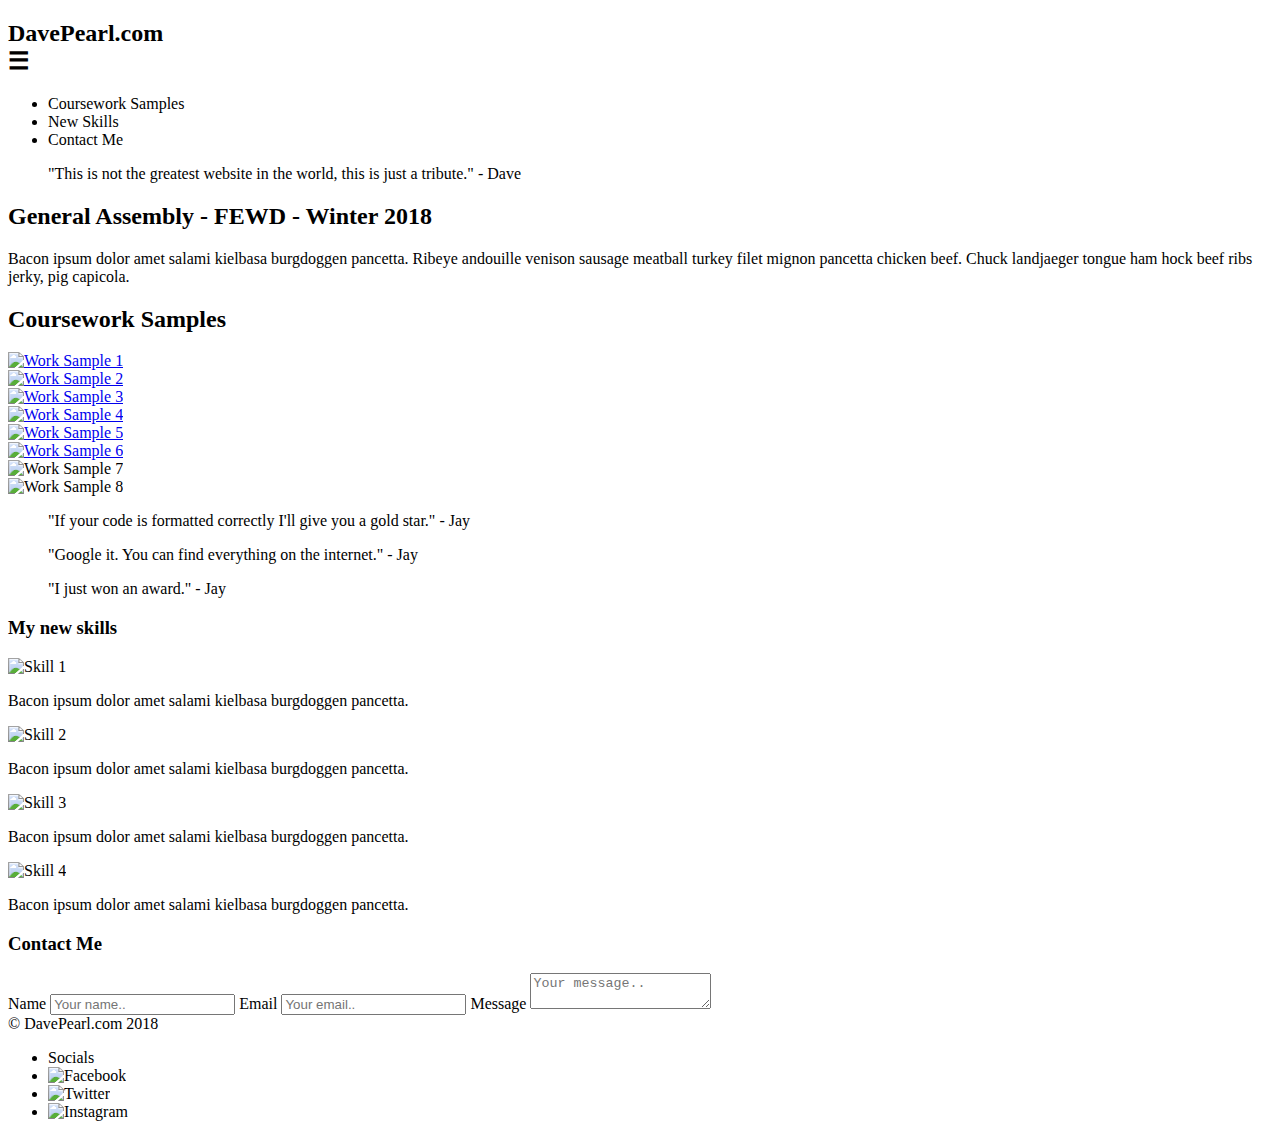
==== index.html @ fe5e0ecc "Slick Slider fixed" ====
<!doctype html>
	
<html>
	
	<head>

		<title>Greatest Website in the World - Tribute</title>
		
		<meta name="viewport" content="width=device-width, initial-scale=1, maximum-scale=1">

		<link rel="stylesheet" href="https://stackpath.bootstrapcdn.com/bootstrap/4.1.2/css/bootstrap.min.css" integrity="sha384-Smlep5jCw/wG7hdkwQ/Z5nLIefveQRIY9nfy6xoR1uRYBtpZgI6339F5dgvm/e9B" crossorigin="anonymous">

		<link rel="stylesheet" type="text/css" href="https://cdn.jsdelivr.net/npm/slick-carousel@1.8.1/slick/slick.css"/> <!-- Slick Slider CSS -->

		<script src="https://cdnjs.cloudflare.com/ajax/libs/detect_swipe/2.1.1/jquery.detect_swipe.min.js"></script> <!-- Touchscreen swipe detect library -->
		
		<!-- Featherlight Lightbox CSS -->
		<link href="https://cdn.rawgit.com/noelboss/featherlight/1.7.13/release/featherlight.min.css" type="text/css" rel="stylesheet" />
		<link href="https://cdn.rawgit.com/noelboss/featherlight/1.7.13/release/featherlight.gallery.min.css" type="text/css" rel="stylesheet" /> 
		
		<link href="https://fonts.googleapis.com/css?family=Rubik:400,700,900" rel="stylesheet">

		<link rel="stylesheet" href="css/styles.css">
	
	</head>

	<body>

		<header><!-- Header -->
			
			<div class="container">
				
				<h2>DavePearl.com
				<div id="hamburger">☰</div>
				</h2>

				<nav>
					
					<ul>
						<li id="link-cws">Coursework Samples</li>
						<li id="link-new-skills">New Skills</li>
						<li id="link-contact">Contact Me</li>
					</ul>

				</nav>

			</div>

		</header><!-- End of Header -->

		<section class="top-photo"> <!-- Top Photo -->

			<div class="container">
				


			</div>

		</section> <!-- End of Top Photo -->

		<section class="dave-quote"> <!-- Dave quote -->
			
			<div class="container">

				<div class="row">
    				
    				<div class="offset-sm-2 col-sm-8">
						<blockquote>
						"This is not the greatest website in the world, this is just a tribute."
						<span class="quote-att">- Dave</span>
						</blockquote>
					</div>
				</div>

			</div>

		</section> <!-- End of Dave quote -->

		<section class="coursework-samples"> <!-- Coursework Samples -->
			
			<div class="container">
				
				<h2>General Assembly - FEWD - Winter 2018</h2>
				<p>Bacon ipsum dolor amet salami kielbasa burgdoggen pancetta. Ribeye andouille venison sausage meatball turkey filet mignon pancetta chicken beef. Chuck landjaeger tongue ham hock beef ribs jerky, pig capicola.</p>
				<h2>Coursework Samples</h2>

				<div class="container-fluid">

					<div class="row">
	    				
	    				<div class="col-lg col-md-6 pad-zero">
	    					<!-- <img class="square-img border-after" src="http://placeimg.com/200/200/nature/1" alt="Work Sample 1"> -->
	    					<a class="gallery" href="coursework/worksample-1/index.html" data-featherlight="iframe">
	    						<img class="square-img border-after" src="images/coursework-sample-1.jpg" alt="Work Sample 1">
	    					</a>
						</div>
						<div class="col-lg col-md-6 pad-zero">
							<a class="gallery" href="coursework/worksample-2/index.html" data-featherlight="iframe">
								<img class="square-img border-after" src="images/coursework-sample-2.jpg" alt="Work Sample 2">
							</a>
						</div>
						<div class="col-lg col-md-6 pad-zero">
							<a class="gallery" href="coursework/worksample-3/index.html" data-featherlight="iframe">
								<img class="square-img border-after" src="images/coursework-sample-3.jpg" alt="Work Sample 3">
							</a>
						</div>
						<div class="col-lg col-md-6 pad-zero border-after">
							<a class="gallery" href="coursework/worksample-4/index.html" data-featherlight="iframe">
								<img class="square-img border-after" src="images/coursework-sample-4.jpg" alt="Work Sample 4">
							</a>
						</div>
						<!-- <div class="col-lg col-md-6 pad-zero">
							<img class="square-img" src="http://placeimg.com/200/200/nature/5" alt="Work Sample">
						</div> -->
					
					</div> <!-- End of Row -->

				</div> <!-- End of container-fluid -->

				<div class="container-fluid">

					<div class="row">
	    				
	    				<div class="col-lg col-md-6 pad-zero">
	    					<a class="gallery" href="coursework/worksample-5/index.html" data-featherlight="iframe">
								<img class="square-img border-after" src="images/coursework-sample-5.jpg" alt="Work Sample 5">
							</a>
						</div>
						<div class="col-lg col-md-6 pad-zero">
							<a class="gallery" href="coursework/worksample-6/index.html" data-featherlight="iframe">
								<img class="square-img border-after" src="images/coursework-sample-6.jpg" alt="Work Sample 6">
							</a>
						</div>
						<div class="col-lg col-md-6 pad-zero">
							<img class="square-img border-after" src="http://placeimg.com/200/200/nature/7" alt="Work Sample 7">
						</div>
						<div class="col-lg col-md-6 pad-zero">
							<img class="square-img" src="http://placeimg.com/200/200/nature/8" alt="Work Sample 8">
						</div>
						<!-- <div class="col-lg col-md-6 pad-zero">
							<img class="square-img" src="http://placeimg.com/200/200/nature/10" alt="Work Sample">
						</div> -->
					
					</div> <!-- End of Row -->
					
				</div> <!-- End of container-fluid -->

			</div> <!-- End of container -->




		</section> <!-- End of Coursework Samples -->

		<section class="jay-quote"> <!-- Jay quote -->
			
			<div class="container">

				<div class="row">
    				
    				<div class="offset-sm-2 col-sm-8">
						<div class="single-item">
							<div>
								<blockquote>
								"If your code is formatted correctly I'll give you a gold star."
								<span class="quote-att">- Jay</span>
								</blockquote>
							</div>

							<div>
							<blockquote>
								"Google it. You can find everything on the internet."
								<span class="quote-att">- Jay</span>
								</blockquote>
							</div>

							<div>
								<blockquote>
								"I just won an award."
								<span class="quote-att">- Jay</span>
								</blockquote>
							</div>
						</div>
					</div>
				</div>

			</div>

		</section> <!-- End of Jay quote -->

		<section class="my-new-skills"> <!-- My new skills -->
			
			<div class="container">
				
				<h3>My new skills</h3>

				<div class="row">
					
					<div class="col-sm-3">
						
						<img class="circle-image" src="http://placeimg.com/150/150/tech/1" alt="Skill 1">
						<p>Bacon ipsum dolor amet salami kielbasa burgdoggen pancetta.</p>

					</div>

					<div class="col-sm-3">
						
						<img class="circle-image" src="http://placeimg.com/150/150/tech/2" alt="Skill 2">
						<p>Bacon ipsum dolor amet salami kielbasa burgdoggen pancetta.</p>

					</div>

					<div class="col-sm-3">
						
						<img class="circle-image" src="http://placeimg.com/150/150/tech/3" alt="Skill 3">
						<p>Bacon ipsum dolor amet salami kielbasa burgdoggen pancetta.</p>

					</div>

					<div class="col-sm-3">
						
						<img class="circle-image" src="http://placeimg.com/150/150/tech/4" alt="Skill 4">
						<p>Bacon ipsum dolor amet salami kielbasa burgdoggen pancetta.</p>

					</div>

				</div> <!-- End of row -->

			</div>

		</section> <!-- End of My new skills -->

		<section class="contact-me"> <!-- Contact Me -->
			
			<div class="container">
				
				<div class="row">
					
					<div class="col-sm-3 align-self-center">
						
						<h3>Contact Me</h3>

					</div>

					<div class="col-sm-9">
						
						<form action="https://formspree.io/davidtpearl@gmail.com" method="POST">
							
							<label for="name">Name</label>
	    						<input type="text" id="name" name="First-Name" placeholder="Your name.." required>
					
	    					<label for="email">Email</label>
	    						<input type="text" id="email" name="Email" placeholder="Your email.." required>

	    					<label for="message">Message</label>
	    						<textarea id="text-message" type="text" id="message" name="Message" placeholder="Your message.." required></textarea>

						</form>

					</div>					

				</div> <!-- End of row -->
				

			</div>

		</section> <!-- End of Contact Me -->

		<footer> <!-- Footer -->
			
			<div class="container">
				
				<span>&copy DavePearl.com 2018</span>

				<nav>
					
					<ul>

						<li>Socials</li>
						<li><img src="images/facebook.png" alt="Facebook"></li>
						<li><img src="images/twitter.png" alt="Twitter"></li>
						<li><img src="images/instagram.png" alt="Instagram"></li>

					</ul>

				</nav>

			</div>

		</footer> <!-- End of footer -->

	<!-- Scripts -->
	<script src="https://ajax.googleapis.com/ajax/libs/jquery/3.3.1/jquery.min.js"></script> <!-- jQuery 3.3.1 -->

	<script src="https://stackpath.bootstrapcdn.com/bootstrap/4.1.2/js/bootstrap.min.js" integrity="sha384-o+RDsa0aLu++PJvFqy8fFScvbHFLtbvScb8AjopnFD+iEQ7wo/CG0xlczd+2O/em" crossorigin="anonymous"></script> <!-- Bootstrap 4.1.2 -->

	<script type="text/javascript" src="https://cdn.jsdelivr.net/npm/slick-carousel@1.8.1/slick/slick.min.js"></script> <!-- Slick Slider javascript -->

	<script src="https://cdn.rawgit.com/noelboss/featherlight/1.7.13/release/featherlight.min.js" type="text/javascript" charset="utf-8"></script> <!-- Featherlight Lightbox javascript -->

	<script src="https://cdn.rawgit.com/noelboss/featherlight/1.7.13/release/featherlight.gallery.min.js" type="text/javascript" charset="utf-8"></script> <!-- Featherlight Lightbox Gallery javascript -->

	<script src="js/scripts.js"></script> <!-- Javascript for this page (DavePearl.com) -->

	</body>

</html>
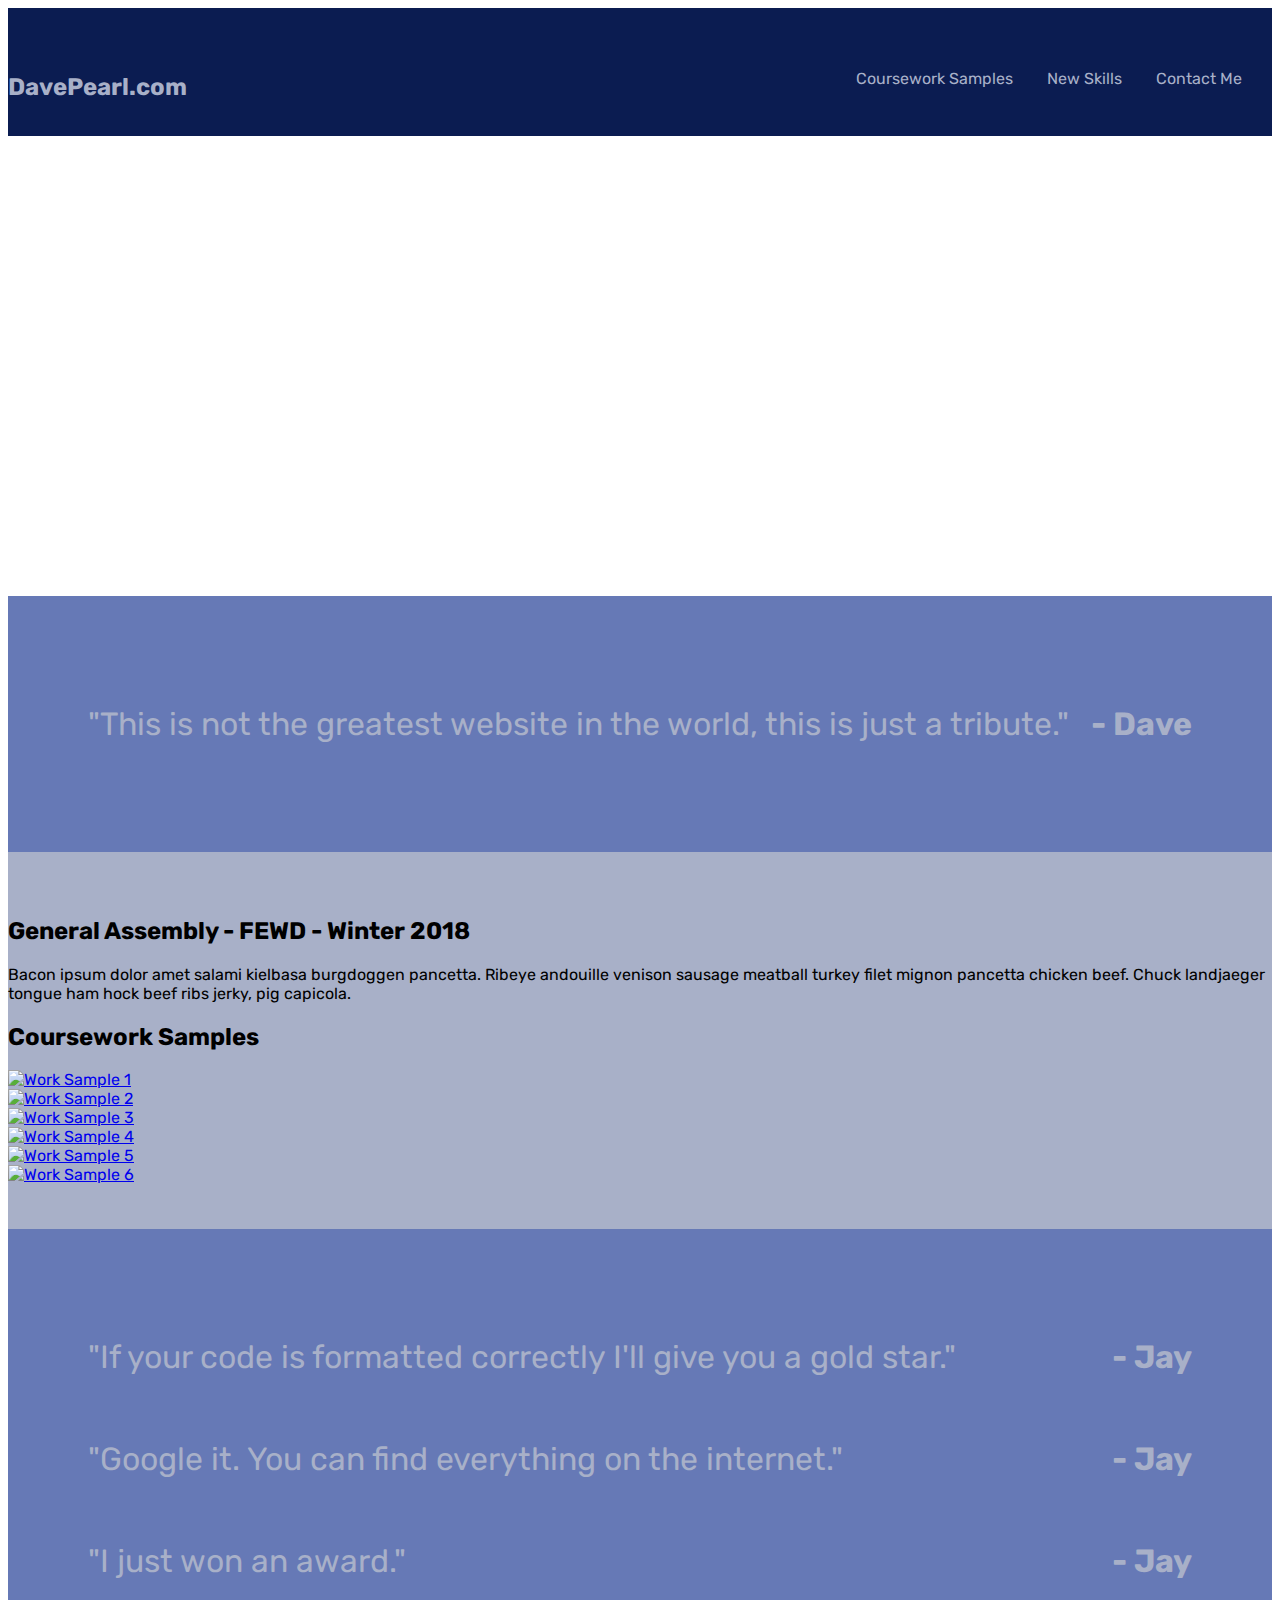
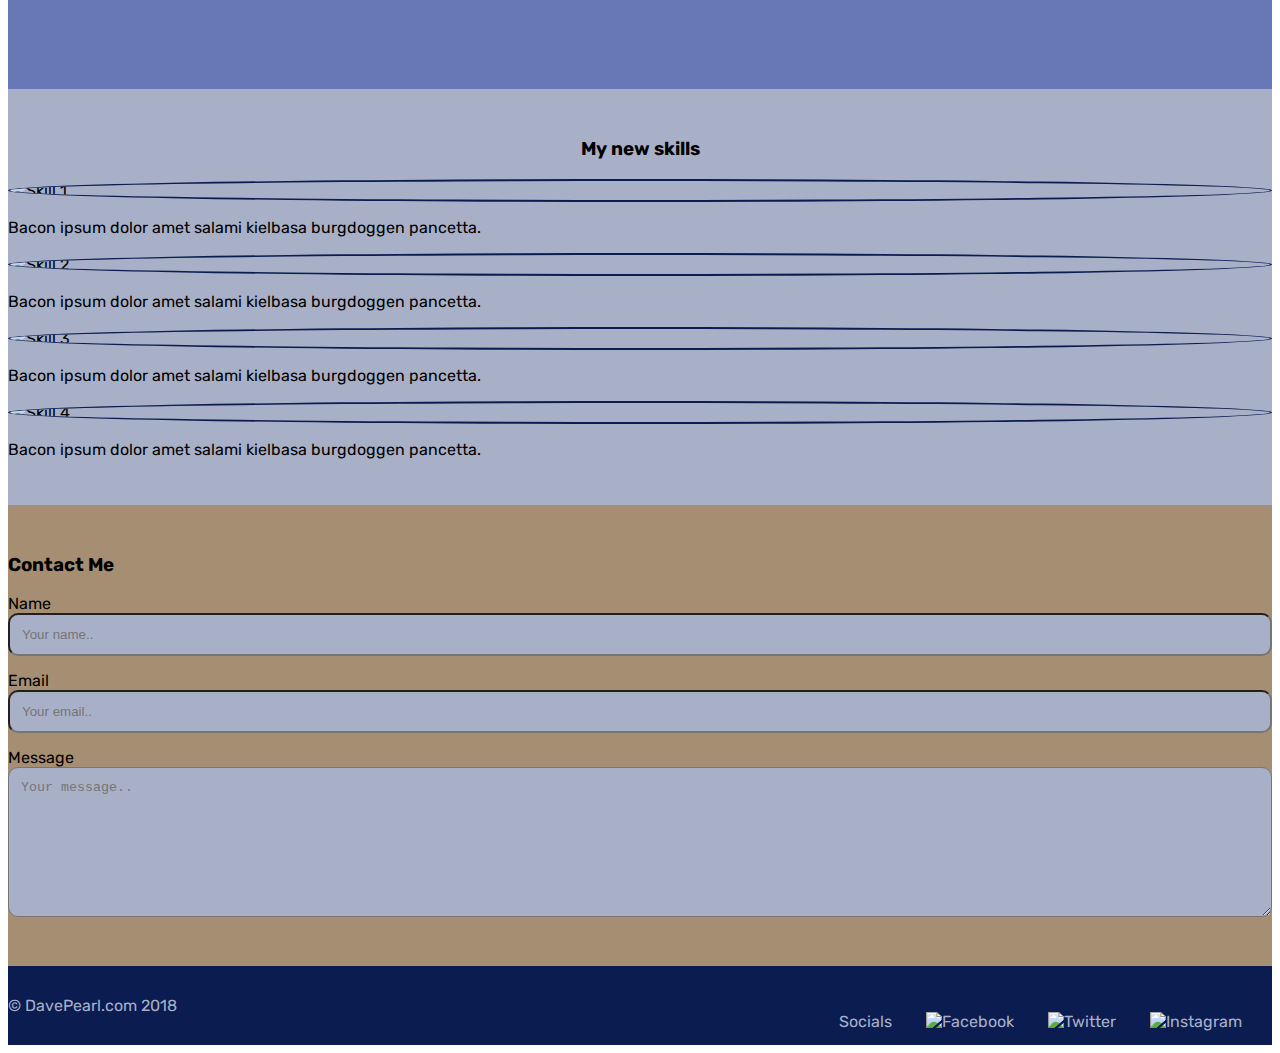
==== commit 7832ddb4: "Commit - 25Aug2018" ====
--- a/index.html
+++ b/index.html
@@ -31,7 +31,7 @@
 			<div class="container">
 				
 				<h2>DavePearl.com
-				<div id="hamburger">☰</div>
+				<span id="hamburger">☰</span>
 				</h2>
 
 				<nav>
@@ -88,58 +88,39 @@
 
 					<div class="row">
 	    				
-	    				<div class="col-lg col-md-6 pad-zero">
-	    					<!-- <img class="square-img border-after" src="http://placeimg.com/200/200/nature/1" alt="Work Sample 1"> -->
+	    				<div class="col-lg-4 col-md-6 pad-zero">
 	    					<a class="gallery" href="coursework/worksample-1/index.html" data-featherlight="iframe">
 	    						<img class="square-img border-after" src="images/coursework-sample-1.jpg" alt="Work Sample 1">
 	    					</a>
 						</div>
-						<div class="col-lg col-md-6 pad-zero">
+						<div class="col-lg-4 col-md-6 pad-zero">
 							<a class="gallery" href="coursework/worksample-2/index.html" data-featherlight="iframe">
 								<img class="square-img border-after" src="images/coursework-sample-2.jpg" alt="Work Sample 2">
 							</a>
 						</div>
-						<div class="col-lg col-md-6 pad-zero">
+						<div class="col-lg-4 col-md-6 pad-zero">
 							<a class="gallery" href="coursework/worksample-3/index.html" data-featherlight="iframe">
 								<img class="square-img border-after" src="images/coursework-sample-3.jpg" alt="Work Sample 3">
 							</a>
 						</div>
-						<div class="col-lg col-md-6 pad-zero border-after">
+						
+						<div class="col-lg-4 col-md-6 pad-zero border-after">
 							<a class="gallery" href="coursework/worksample-4/index.html" data-featherlight="iframe">
 								<img class="square-img border-after" src="images/coursework-sample-4.jpg" alt="Work Sample 4">
 							</a>
-						</div>
-						<!-- <div class="col-lg col-md-6 pad-zero">
-							<img class="square-img" src="http://placeimg.com/200/200/nature/5" alt="Work Sample">
-						</div> -->
-					
-					</div> <!-- End of Row -->
-
-				</div> <!-- End of container-fluid -->
-
-				<div class="container-fluid">
-
-					<div class="row">
-	    				
-	    				<div class="col-lg col-md-6 pad-zero">
+						</div> 
+					
+	    				<div class="col-lg-4 col-md-6 pad-zero">
 	    					<a class="gallery" href="coursework/worksample-5/index.html" data-featherlight="iframe">
 								<img class="square-img border-after" src="images/coursework-sample-5.jpg" alt="Work Sample 5">
 							</a>
 						</div>
-						<div class="col-lg col-md-6 pad-zero">
+
+						<div class="col-lg-4 col-md-6 pad-zero">
 							<a class="gallery" href="coursework/worksample-6/index.html" data-featherlight="iframe">
 								<img class="square-img border-after" src="images/coursework-sample-6.jpg" alt="Work Sample 6">
 							</a>
 						</div>
-						<div class="col-lg col-md-6 pad-zero">
-							<img class="square-img border-after" src="http://placeimg.com/200/200/nature/7" alt="Work Sample 7">
-						</div>
-						<div class="col-lg col-md-6 pad-zero">
-							<img class="square-img" src="http://placeimg.com/200/200/nature/8" alt="Work Sample 8">
-						</div>
-						<!-- <div class="col-lg col-md-6 pad-zero">
-							<img class="square-img" src="http://placeimg.com/200/200/nature/10" alt="Work Sample">
-						</div> -->
 					
 					</div> <!-- End of Row -->
 					
@@ -276,7 +257,7 @@
 					
 					<ul>
 
-						<li>Socials</li>
+						<li id="socials">Socials</li>
 						<li><img src="images/facebook.png" alt="Facebook"></li>
 						<li><img src="images/twitter.png" alt="Twitter"></li>
 						<li><img src="images/instagram.png" alt="Instagram"></li>
--- a/css/styles.css
+++ b/css/styles.css
@@ -0,0 +1,298 @@
+html {
+    box-sizing: border-box;
+    font-family: 'Rubik', sans-serif;
+}
+*, *:before, *:after {
+    box-sizing: inherit;
+}
+/* ----- Color Pallet ----- 
+
+#0b1c51
+#a8b0c8
+#6679b6
+
+*/
+.container {
+	max-width: 1440px;
+	padding-top: 30px;
+	padding-bottom: 30px;
+}
+/* ----- Header ----- */
+header {
+	background-color: #0b1c51;
+	color: #a8b0c8;
+	font-family: "Rubik", sans-serif;
+	padding-top: 15px;
+	padding-bottom: 15px;
+	overflow: hidden;
+}
+
+header h2 {
+	float: left;
+}
+
+nav {
+	float: right;
+}
+
+nav ul {
+	padding-left: 0;
+	margin-bottom: 0;	
+}
+nav li {
+	display: inline-block;
+	margin-right: 30px;
+	cursor: pointer;	
+}
+/*header ul {
+	padding-left: 0;
+	margin: 0;
+}
+
+header li {
+	display: inline-block;
+	float: right;
+	margin-right: 30px;
+	text-align: center;
+}*/
+
+#hamburger {
+	display: none;
+}
+
+/* ----- End of Header ----- */
+
+/* ----- Top image ----- */
+
+.top-photo {
+	position: relative;
+	background: url(../images/dave-background.jpg) no-repeat center center;
+	background-size: cover;
+	padding: 200px;
+	background-attachment: fixed;
+}
+
+/* ----- End of Top image ----- */
+
+/* ----- Dave quote ----- */
+
+.dave-quote {
+	background-color: #6679b6;
+	color: #a8b0c8;
+	padding-top: 15px;
+	padding-bottom: 15px;
+}
+
+blockquote {
+/*	margin-top: 4rem;
+	margin-bottom: 4rem;*/
+	margin: 4rem 80px;
+	font-size: 2rem;
+}
+
+.quote-att {
+	float: right;
+	font-weight: bold;
+}
+/* ----- End of Dave quote ----- */
+
+/* ----- Coursework Samples ----- */
+.coursework-samples {
+	background-color: #a8b0c8;
+	padding-top: 15px;
+	padding-bottom: 15px;
+}
+
+.square-img {
+	width: 100%;
+}
+
+.pad-zero{
+	padding-left: 0;
+	padding-right: 0;
+}
+/* ----- End of Coursework Samples ----- */
+
+/* ----- Jay quote ----- */
+
+.jay-quote {
+	background-color: #6679b6;
+	color: #a8b0c8;
+	padding-top: 15px;
+	padding-bottom: 15px;
+}
+/* ----- End of Jay quote ----- */
+
+/* ----- My new skills ----- */
+.my-new-skills {
+	background-color: #a8b0c8;
+}
+.my-new-skills h3 {
+	text-align: center;
+}
+
+.circle-image {
+	display: block;
+	margin-left: auto;
+	margin-right: auto;
+	border-radius: 50%;
+	border: solid 2px #0b1c51;
+}
+
+/* ----- End of My new skills ----- */
+
+/* ----- Contact me ----- */
+
+.contact-me {
+	background-color: #a68e72;
+}
+
+input {
+	padding: 12px;
+	width: 100%;
+	background-color: #a8b0c8;
+	border-radius: 10px;
+	margin-bottom: 15px;
+}
+
+textarea {
+	padding: 12px;
+	width: 100%;
+	background-color: #a8b0c8;
+	border-radius: 10px;
+	margin-bottom: 15px;
+	height: 150px;
+}
+/* ----- End of Contact me ----- */
+
+/* ----- Footer ----- */
+
+footer {
+	background-color: #0b1c51;
+	color: #a8b0c8;
+}
+
+footer img {
+	height: 2.5rem;
+}
+/* ----- End of Footer ----- */
+
+/* ----- Custom CSS for Featherlight Lightbox ----- */
+
+.featherlight-previous, .featherlight-next {
+	top: 100px;
+	bottom: 100px;
+}
+
+.featherlight-previous span {
+	color: #0b1c51;
+}
+
+.featherlight-next span {
+	color: #0b1c51;
+}
+
+/* ----- End of Custom CSS for Featherlight Lightbox ----- */
+
+/*==========  Non-Mobile First Method  ==========*/
+
+/* Large Devices, Wide Screens */
+@media only screen and (max-width : 1200px) {
+	html{
+		/*font-size: 2rem;*/
+	}
+
+	body {
+		
+	}
+}
+
+/* Medium Devices, Desktops */
+@media only screen and (max-width : 992px) {
+		html{
+		/*font-size: 1.7rem;*/
+	}
+
+	body {
+		
+	}
+}
+
+/* Small Devices, Tablets */
+@media only screen and (max-width : 768px) {
+		html{
+		/*font-size: 1.5rem;*/
+	}
+
+	body {
+		
+	}
+	
+	header li {
+		display: block;
+		text-align: left;
+	}
+	header h2 {
+		float: none;
+	}
+
+	header nav {
+			float:none;
+			overflow: hidden;
+			max-height: 0;
+			transition: 0.5s;
+	}
+
+	header nav.open {
+		max-height: 200px;
+	}
+
+	#hamburger {
+		display: block;
+		font-size: 2.5rem;
+		float: right;
+		cursor: pointer;
+	}
+
+	.border-after {
+		padding-bottom: 15px;
+		/*border-bottom: solid 1px #000;*/
+	}
+
+	.square-img {
+		padding-top: 15px;
+	}
+
+}
+
+/* Extra Small Devices, Phones */ 
+@media only screen and (max-width : 480px) {
+		html{
+		/*font-size: 1.2rem;*/
+	}
+
+	body {
+		
+	}
+
+	#socials {
+		display: none;
+	}
+
+	footer li {
+		margin-right: 10px;
+	}
+}
+
+/* Custom, iPhone Retina */ 
+@media only screen and (max-width : 320px) {
+		html{
+		/*font-size: 1rem;*/
+	}
+
+	body {
+		
+	}    
+
+
+}
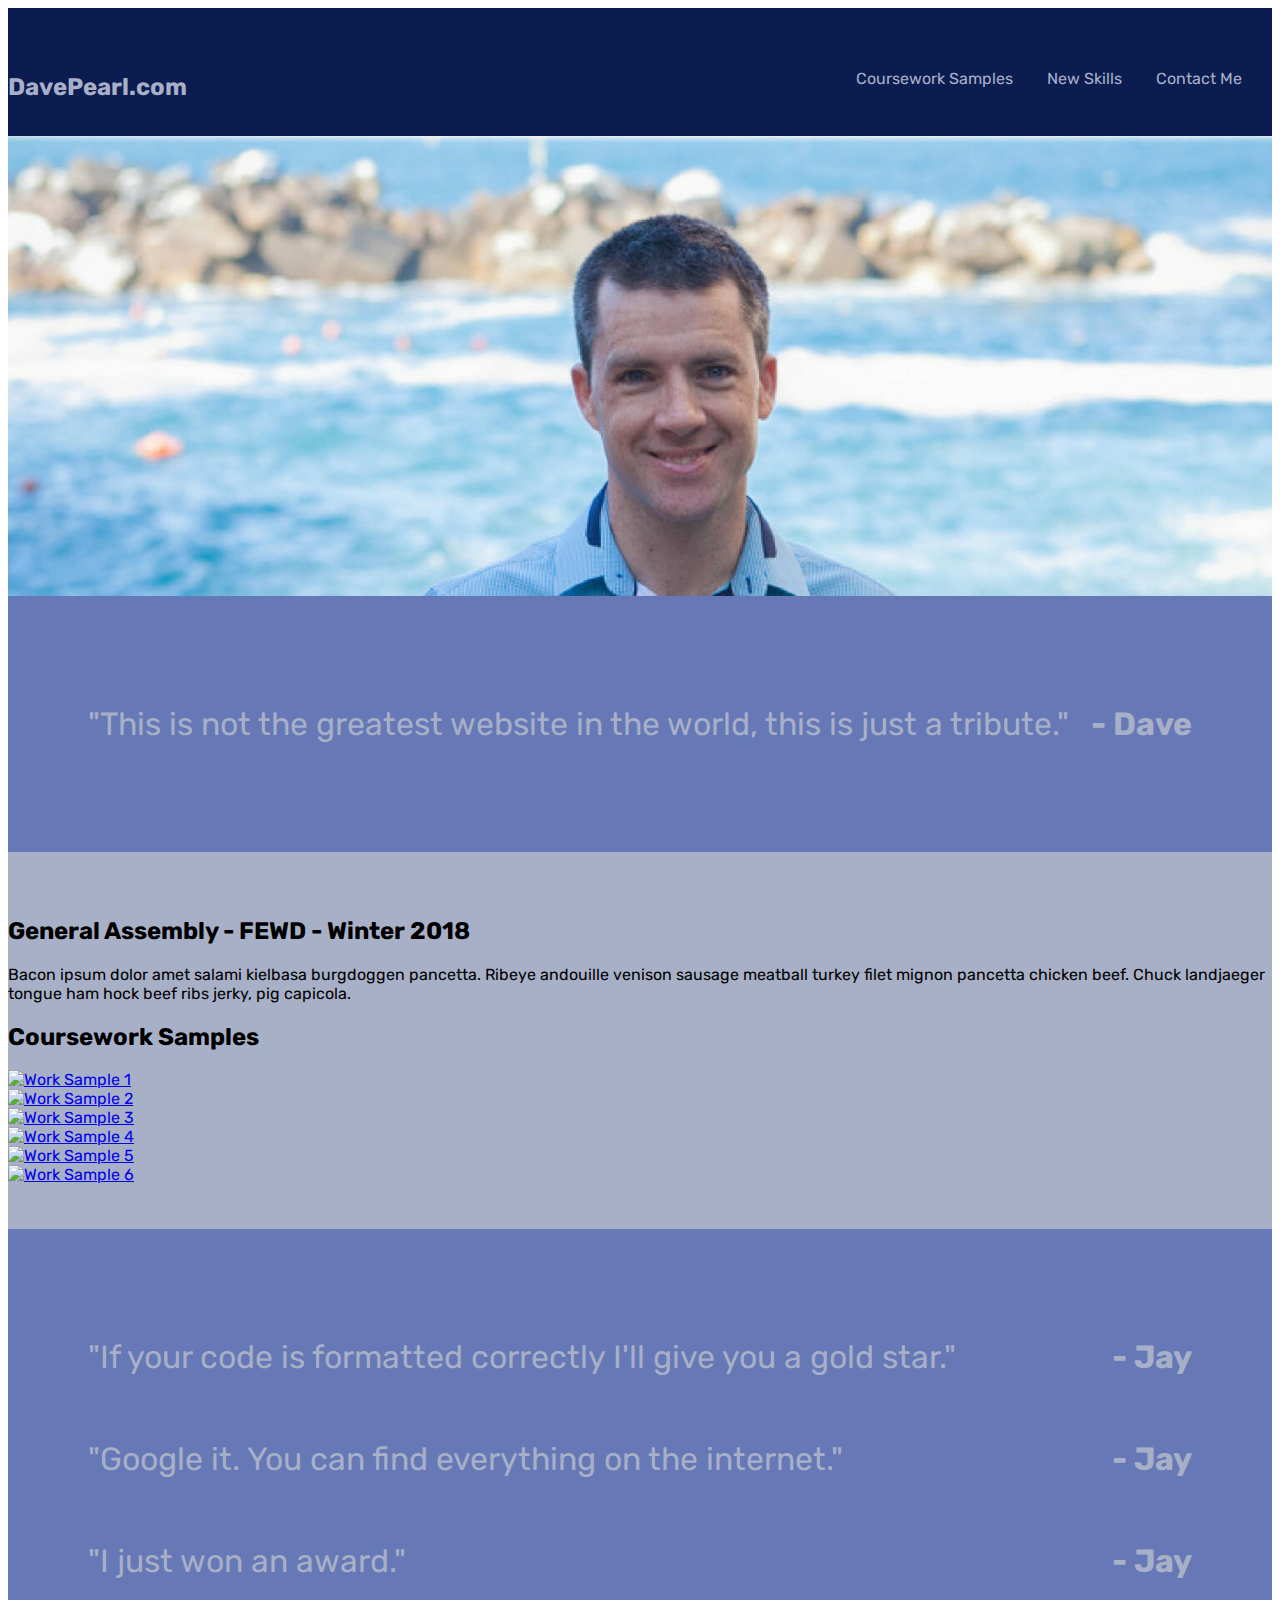
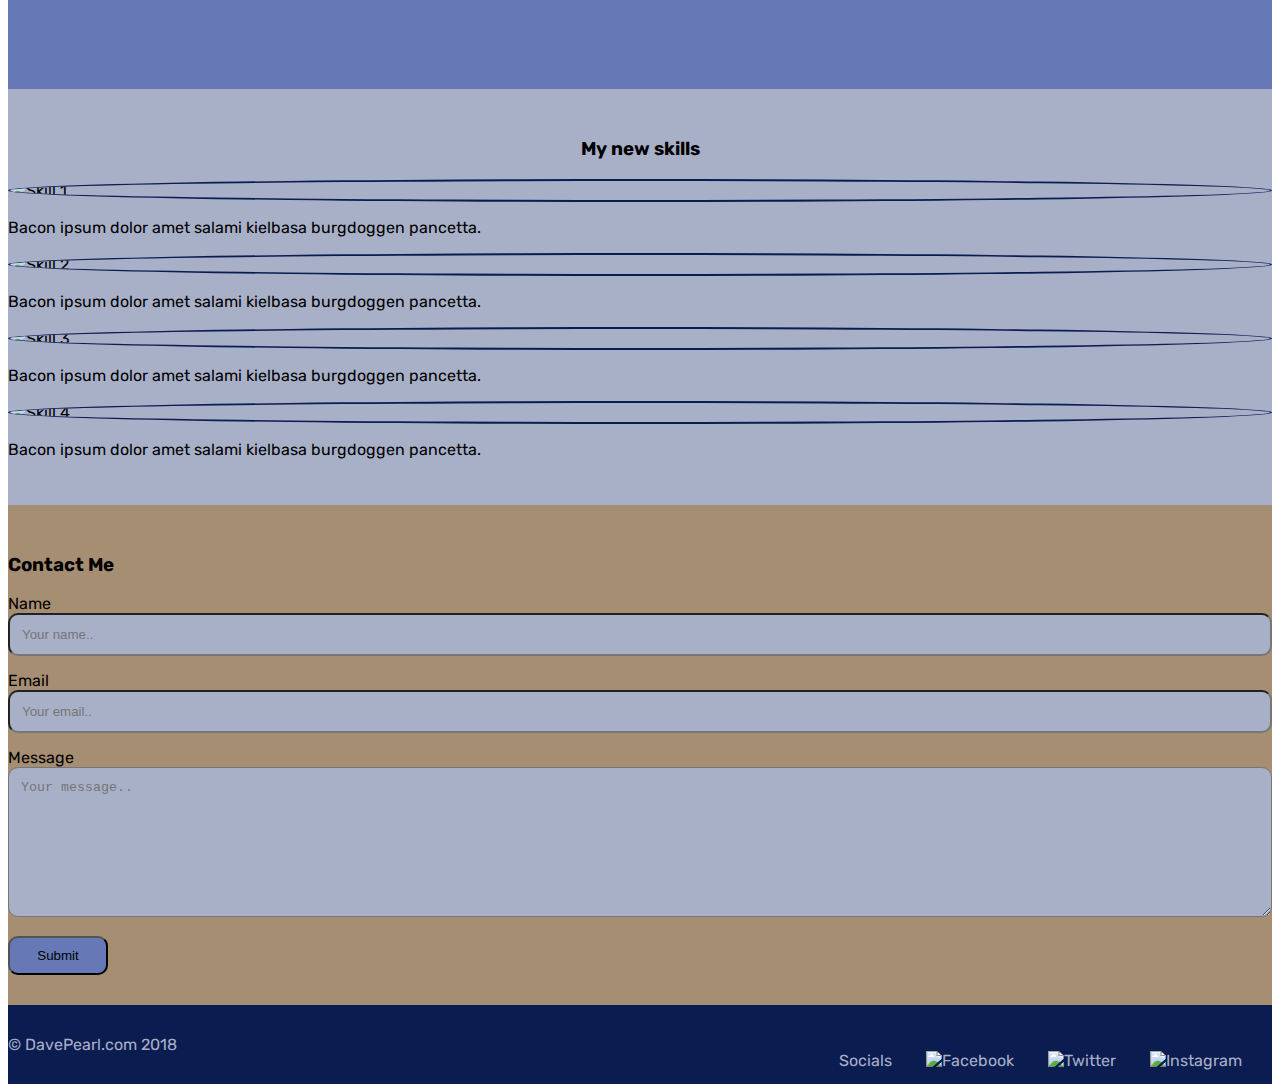
==== commit cc995939: "Commit 1 - 30Aug2018" ====
--- a/index.html
+++ b/index.html
@@ -11,8 +11,6 @@
 		<link rel="stylesheet" href="https://stackpath.bootstrapcdn.com/bootstrap/4.1.2/css/bootstrap.min.css" integrity="sha384-Smlep5jCw/wG7hdkwQ/Z5nLIefveQRIY9nfy6xoR1uRYBtpZgI6339F5dgvm/e9B" crossorigin="anonymous">
 
 		<link rel="stylesheet" type="text/css" href="https://cdn.jsdelivr.net/npm/slick-carousel@1.8.1/slick/slick.css"/> <!-- Slick Slider CSS -->
-
-		<script src="https://cdnjs.cloudflare.com/ajax/libs/detect_swipe/2.1.1/jquery.detect_swipe.min.js"></script> <!-- Touchscreen swipe detect library -->
 		
 		<!-- Featherlight Lightbox CSS -->
 		<link href="https://cdn.rawgit.com/noelboss/featherlight/1.7.13/release/featherlight.min.css" type="text/css" rel="stylesheet" />
@@ -26,7 +24,7 @@
 
 	<body>
 
-		<header><!-- Header -->
+		<header id="header"><!-- Header -->
 			
 			<div class="container">
 				
@@ -236,6 +234,8 @@
 	    					<label for="message">Message</label>
 	    						<textarea id="text-message" type="text" id="message" name="Message" placeholder="Your message.." required></textarea>
 
+	    					<button type="submit" value="Submit">Submit</button>
+
 						</form>
 
 					</div>					
@@ -270,16 +270,20 @@
 
 		</footer> <!-- End of footer -->
 
+		<button id="scrollHome" onclick="scrollToTop()">^</button>
+
 	<!-- Scripts -->
 	<script src="https://ajax.googleapis.com/ajax/libs/jquery/3.3.1/jquery.min.js"></script> <!-- jQuery 3.3.1 -->
 
 	<script src="https://stackpath.bootstrapcdn.com/bootstrap/4.1.2/js/bootstrap.min.js" integrity="sha384-o+RDsa0aLu++PJvFqy8fFScvbHFLtbvScb8AjopnFD+iEQ7wo/CG0xlczd+2O/em" crossorigin="anonymous"></script> <!-- Bootstrap 4.1.2 -->
 
-	<script type="text/javascript" src="https://cdn.jsdelivr.net/npm/slick-carousel@1.8.1/slick/slick.min.js"></script> <!-- Slick Slider javascript -->
-
-	<script src="https://cdn.rawgit.com/noelboss/featherlight/1.7.13/release/featherlight.min.js" type="text/javascript" charset="utf-8"></script> <!-- Featherlight Lightbox javascript -->
-
-	<script src="https://cdn.rawgit.com/noelboss/featherlight/1.7.13/release/featherlight.gallery.min.js" type="text/javascript" charset="utf-8"></script> <!-- Featherlight Lightbox Gallery javascript -->
+	<script src="https://cdn.jsdelivr.net/npm/slick-carousel@1.8.1/slick/slick.min.js"></script> <!-- Slick Slider javascript -->
+
+	<script src="https://cdn.rawgit.com/noelboss/featherlight/1.7.13/release/featherlight.min.js" charset="utf-8"></script> <!-- Featherlight Lightbox javascript -->
+
+	<script src="https://cdn.rawgit.com/noelboss/featherlight/1.7.13/release/featherlight.gallery.min.js"></script> <!-- Featherlight Lightbox Gallery javascript -->
+
+	<script src="https://cdnjs.cloudflare.com/ajax/libs/detect_swipe/2.1.1/jquery.detect_swipe.min.js"></script> <!-- Touchscreen swipe detect library -->
 
 	<script src="js/scripts.js"></script> <!-- Javascript for this page (DavePearl.com) -->
 
--- a/css/styles.css
+++ b/css/styles.css
@@ -44,17 +44,6 @@
 	margin-right: 30px;
 	cursor: pointer;	
 }
-/*header ul {
-	padding-left: 0;
-	margin: 0;
-}
-
-header li {
-	display: inline-block;
-	float: right;
-	margin-right: 30px;
-	text-align: center;
-}*/
 
 #hamburger {
 	display: none;
@@ -84,8 +73,6 @@
 }
 
 blockquote {
-/*	margin-top: 4rem;
-	margin-bottom: 4rem;*/
 	margin: 4rem 80px;
 	font-size: 2rem;
 }
@@ -105,6 +92,13 @@
 
 .square-img {
 	width: 100%;
+	transition: transform 0.3s;
+}
+
+.square-img:hover {
+	transform: scale(0.95);
+	border: solid 10px #6679b6;
+
 }
 
 .pad-zero{
@@ -163,6 +157,14 @@
 	margin-bottom: 15px;
 	height: 150px;
 }
+
+button {
+	padding: 10px;
+	background: #6679b6;
+	border-radius: 10px;
+	width: 100px;
+	cursor: pointer;
+}
 /* ----- End of Contact me ----- */
 
 /* ----- Footer ----- */
@@ -176,16 +178,41 @@
 	height: 2.5rem;
 }
 /* ----- End of Footer ----- */
+
+/* ----- Scroll to top button ----- */
+
+#scrollHome {
+	padding: 10px;
+	background: #0b1c51;
+	color: #a8b0c8;
+	border-radius: 10px;
+	width: 30px;
+	height: 30px;
+	cursor: pointer;
+	position:fixed;
+  	bottom:85px;
+  	right:40px;
+}
+
+/* ----- End of Scroll to top button ----- */
 
 /* ----- Custom CSS for Featherlight Lightbox ----- */
 
 .featherlight-previous, .featherlight-next {
 	top: 100px;
 	bottom: 100px;
+	background: rgba(0,0,0,0);
+}
+
+.featherlight-previous:hover, .featherlight-next:hover {
+	top: 100px;
+	bottom: 100px;
+	background: rgba(0,0,0,0);
 }
 
 .featherlight-previous span {
 	color: #0b1c51;
+	
 }
 
 .featherlight-next span {
@@ -263,6 +290,13 @@
 		padding-top: 15px;
 	}
 
+	#socials {
+		display: none;
+	}
+
+	footer li {
+		margin-right: 10px;
+	}
 }
 
 /* Extra Small Devices, Phones */ 
@@ -275,13 +309,7 @@
 		
 	}
 
-	#socials {
-		display: none;
-	}
-
-	footer li {
-		margin-right: 10px;
-	}
+
 }
 
 /* Custom, iPhone Retina */ 
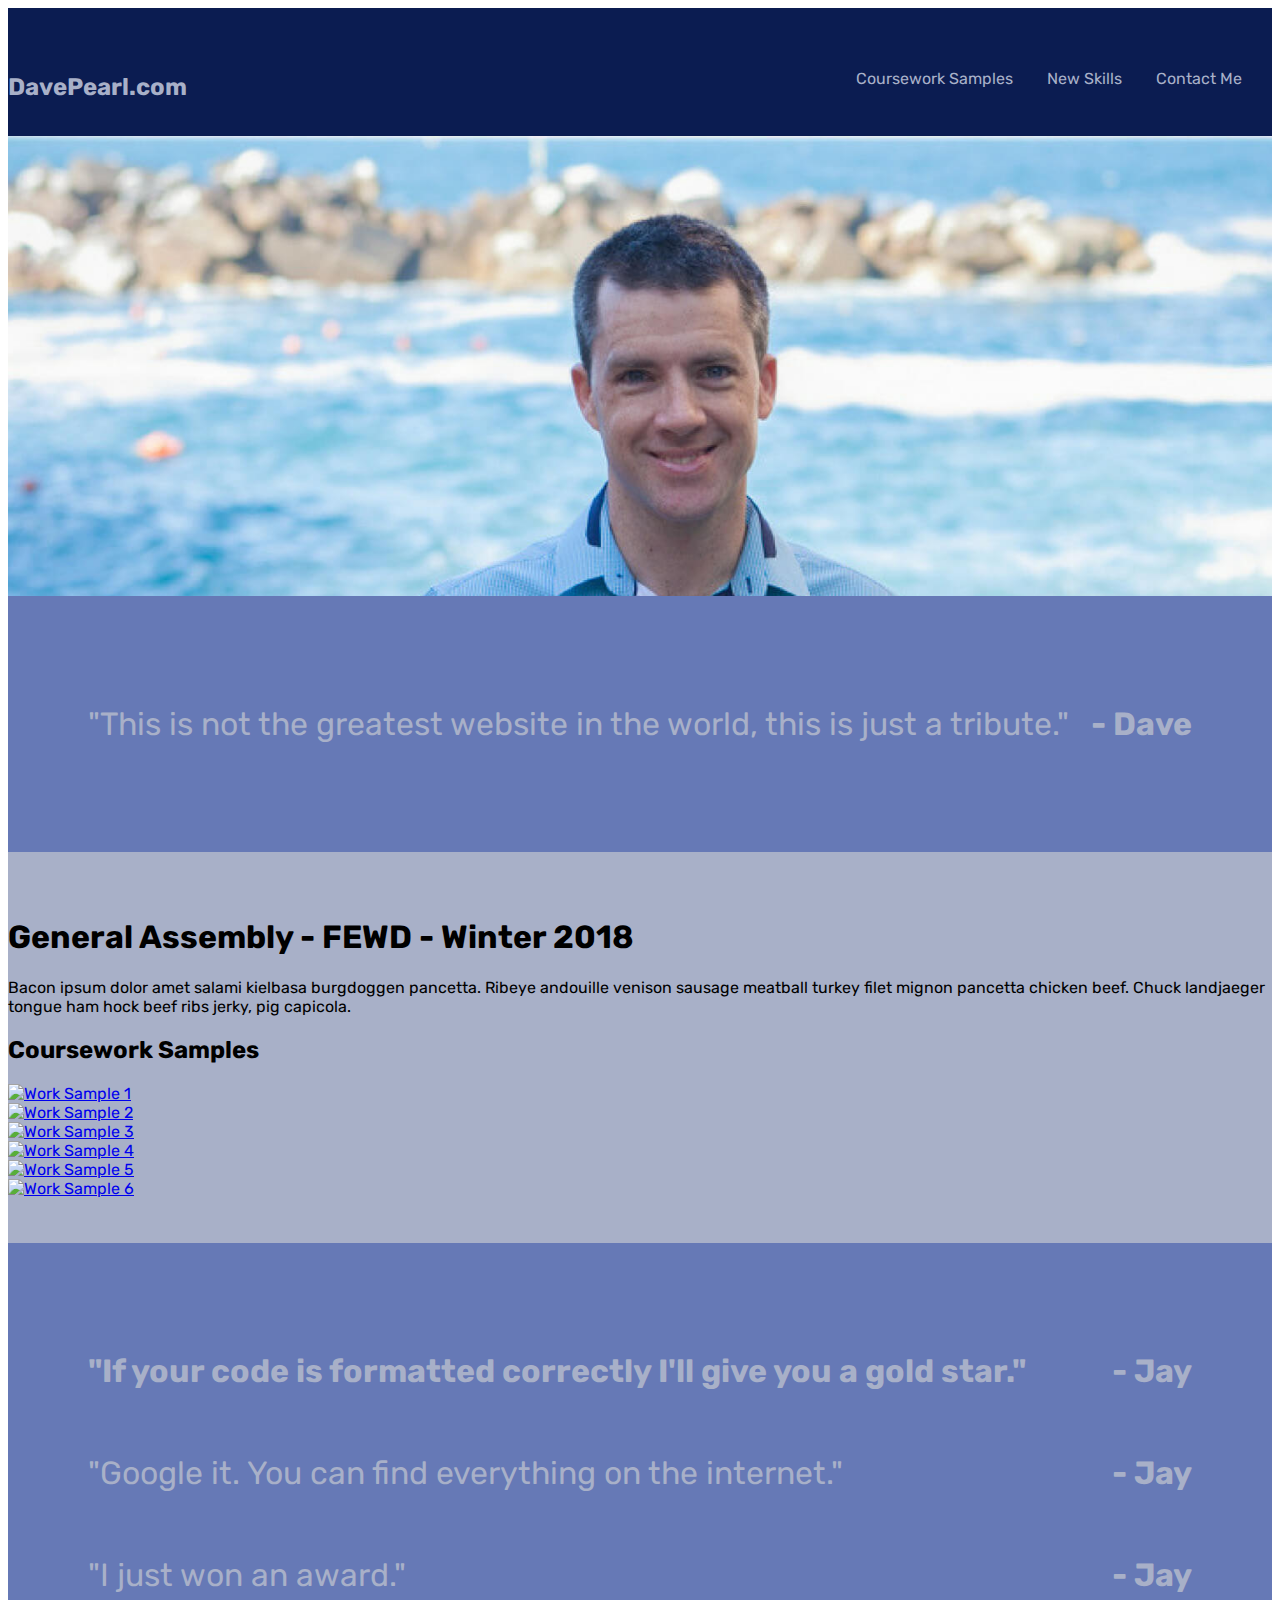
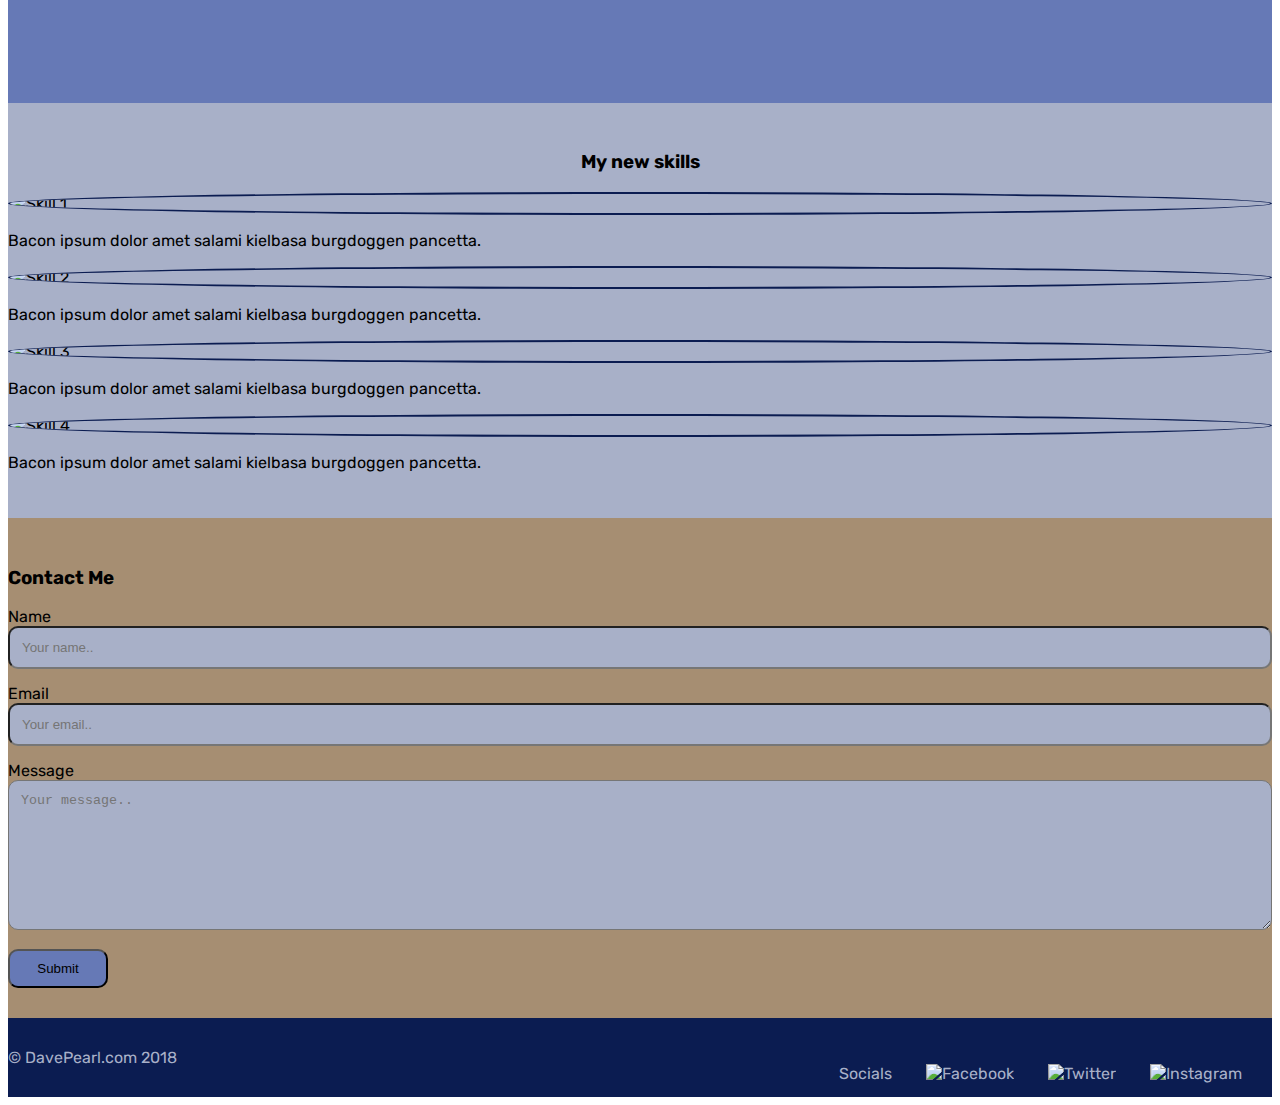
==== commit 10d9bf43: "Commit 4 - 01Sep2018" ====
--- a/index.html
+++ b/index.html
@@ -9,6 +9,8 @@
 		<meta name="viewport" content="width=device-width, initial-scale=1, maximum-scale=1">
 
 		<link rel="stylesheet" href="https://stackpath.bootstrapcdn.com/bootstrap/4.1.2/css/bootstrap.min.css" integrity="sha384-Smlep5jCw/wG7hdkwQ/Z5nLIefveQRIY9nfy6xoR1uRYBtpZgI6339F5dgvm/e9B" crossorigin="anonymous">
+
+		<script src="https://cdnjs.cloudflare.com/ajax/libs/detect_swipe/2.1.1/jquery.detect_swipe.min.js"></script> <!-- Touchscreen swipe detect library -->
 
 		<link rel="stylesheet" type="text/css" href="https://cdn.jsdelivr.net/npm/slick-carousel@1.8.1/slick/slick.css"/> <!-- Slick Slider CSS -->
 		
@@ -78,7 +80,7 @@
 			
 			<div class="container">
 				
-				<h2>General Assembly - FEWD - Winter 2018</h2>
+				<h1>General Assembly - FEWD - Winter 2018</h1>
 				<p>Bacon ipsum dolor amet salami kielbasa burgdoggen pancetta. Ribeye andouille venison sausage meatball turkey filet mignon pancetta chicken beef. Chuck landjaeger tongue ham hock beef ribs jerky, pig capicola.</p>
 				<h2>Coursework Samples</h2>
 
@@ -141,7 +143,7 @@
 						<div class="single-item">
 							<div>
 								<blockquote>
-								"If your code is formatted correctly I'll give you a gold star."
+								<h2>"If your code is formatted correctly I'll give you a gold star."</h2>
 								<span class="quote-att">- Jay</span>
 								</blockquote>
 							</div>
@@ -221,7 +223,7 @@
 
 					</div>
 
-					<div class="col-sm-9">
+					<div class="col-sm-8">
 						
 						<form action="https://formspree.io/davidtpearl@gmail.com" method="POST">
 							
@@ -283,8 +285,6 @@
 
 	<script src="https://cdn.rawgit.com/noelboss/featherlight/1.7.13/release/featherlight.gallery.min.js"></script> <!-- Featherlight Lightbox Gallery javascript -->
 
-	<script src="https://cdnjs.cloudflare.com/ajax/libs/detect_swipe/2.1.1/jquery.detect_swipe.min.js"></script> <!-- Touchscreen swipe detect library -->
-
 	<script src="js/scripts.js"></script> <!-- Javascript for this page (DavePearl.com) -->
 
 	</body>
--- a/css/styles.css
+++ b/css/styles.css
@@ -77,6 +77,10 @@
 	font-size: 2rem;
 }
 
+blockquote h2 {
+	font-size: 2rem;
+	display: inline;
+}
 .quote-att {
 	float: right;
 	font-weight: bold;
@@ -131,6 +135,16 @@
 	margin-right: auto;
 	border-radius: 50%;
 	border: solid 2px #0b1c51;
+}
+
+.circle-image:hover {
+	display: block;
+	margin-left: auto;
+	margin-right: auto;
+	border-radius: 50%;
+	border: solid 2px #0b1c51;
+	transform: scale(1.05);
+	transition: 500;
 }
 
 /* ----- End of My new skills ----- */
@@ -165,6 +179,10 @@
 	width: 100px;
 	cursor: pointer;
 }
+
+button:focus {
+	outline: 0px;
+}
 /* ----- End of Contact me ----- */
 
 /* ----- Footer ----- */
@@ -186,12 +204,14 @@
 	background: #0b1c51;
 	color: #a8b0c8;
 	border-radius: 10px;
+	border: none;
 	width: 30px;
 	height: 30px;
 	cursor: pointer;
-	position:fixed;
-  	bottom:85px;
-  	right:40px;
+	position: fixed;
+  	bottom: 90px;
+  	right: 40px;
+
 }
 
 /* ----- End of Scroll to top button ----- */
@@ -281,6 +301,10 @@
 		cursor: pointer;
 	}
 
+	.top-photo {
+		background-attachment: scroll;
+	}
+
 	.border-after {
 		padding-bottom: 15px;
 		/*border-bottom: solid 1px #000;*/
